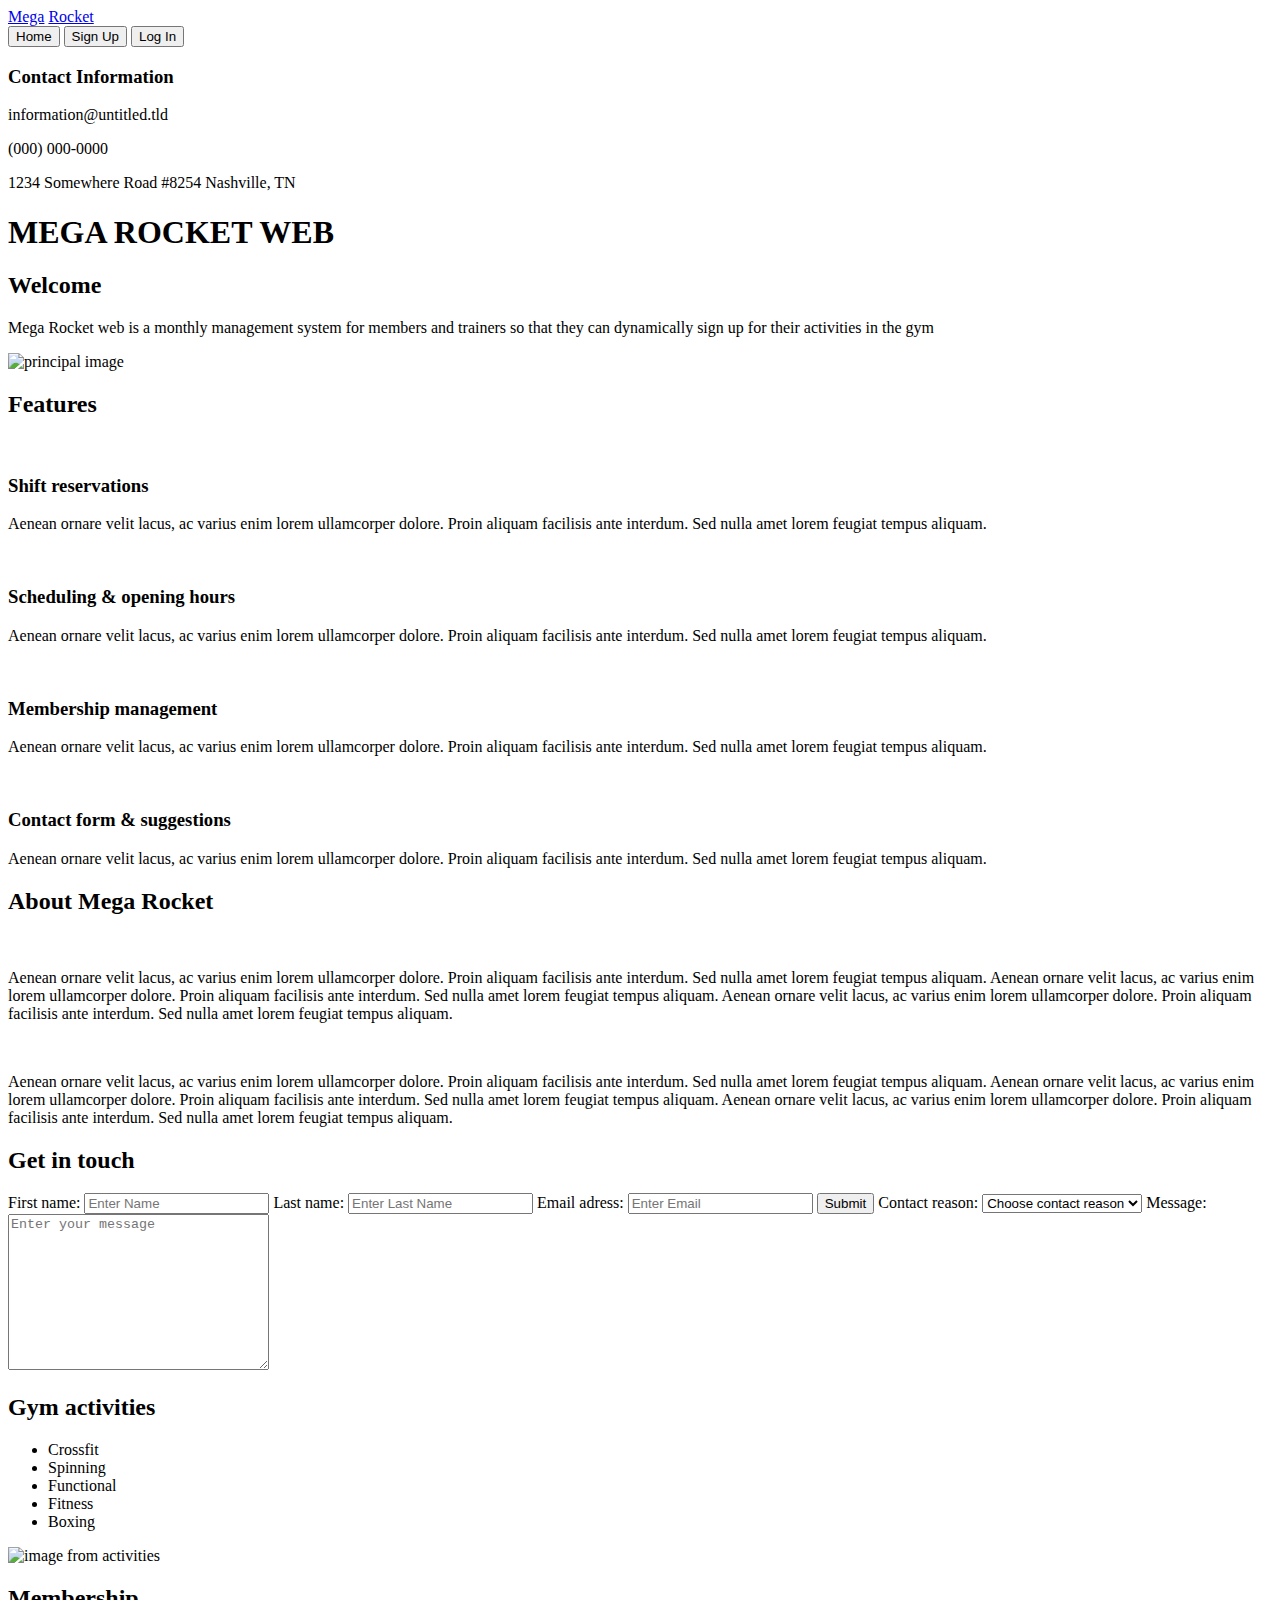
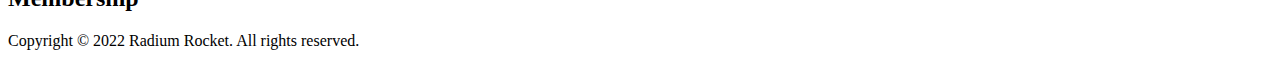
==== Week-02/index.html @ 454b90d6 "BaSP-W02-2023: Making the page structure" ====
<!DOCTYPE html>
<html lang="en">

<head>
    <meta charset="UTF-8">
    <meta http-equiv="X-UA-Compatible" content="IE=edge">
    <meta name="viewport" content="width=device-width, initial-scale=1.0">
    <script src="https://kit.fontawesome.com/eaa59f62a2.js" crossorigin="anonymous"></script>
    <title>MegaRocket</title>
</head>

<body>
    <header>
        <span>
            <a href="#">Mega</a>
            <a href="#">Rocket</a>
        </span>
    </header>
    <aside>
        <div>
            <button>Home</button>
            <button>Sign Up</button>
            <button>Log In</button>
        </div>

        <div>
            <h3>Contact Information</h3>
            <p>information@untitled.tld</p>
            <p>(000) 000-0000</p>
            <p>1234 Somewhere Road #8254 Nashville, TN</p>
        </div>
    </aside>

    <main>
        <section>
            <div>
                <h1>MEGA ROCKET WEB</h1>
                <h2>Welcome</h2>
                <p>Mega Rocket web is a monthly management system for members and trainers so that they can dynamically
                    sign up for their activities in the gym</p>
            </div>

            <div>
                <img src="images/title.png" alt="principal image">
            </div>
        </section>

        <section>
            <h2>Features</h2>
            <div>
                <img src="" alt="">
                <h3>Shift reservations</h3>
                <p>Aenean ornare velit lacus, ac varius enim lorem ullamcorper dolore. Proin aliquam facilisis ante
                    interdum. Sed nulla amet lorem feugiat tempus aliquam.</p>
            </div>

            <div>
                <img src="" alt="">
                <h3>Scheduling & opening hours</h3>
                <p>Aenean ornare velit lacus, ac varius enim lorem ullamcorper dolore. Proin aliquam facilisis ante
                    interdum. Sed nulla amet lorem feugiat tempus aliquam.</p>
            </div>

            <div>
                <img src="" alt="">
                <h3>Membership management</h3>
                <p>Aenean ornare velit lacus, ac varius enim lorem ullamcorper dolore. Proin aliquam facilisis ante
                    interdum. Sed nulla amet lorem feugiat tempus aliquam.</p>
            </div>

            <div>
                <img src="" alt="">
                <h3>Contact form & suggestions</h3>
                <p>Aenean ornare velit lacus, ac varius enim lorem ullamcorper dolore. Proin aliquam facilisis ante
                    interdum. Sed nulla amet lorem feugiat tempus aliquam.</p>
            </div>
        </section>

        <section>
            <h2>About Mega Rocket</h2>
            <div>
                <img src="images/aboutMegaRocket-img1.png" alt="">
                <p>Aenean ornare velit lacus, ac varius enim lorem ullamcorper dolore. Proin aliquam facilisis ante interdum. Sed nulla amet lorem feugiat tempus aliquam. Aenean ornare velit lacus, ac varius enim lorem ullamcorper dolore. Proin aliquam facilisis ante interdum. Sed nulla amet lorem feugiat tempus aliquam. Aenean ornare velit lacus, ac varius enim lorem ullamcorper dolore. Proin aliquam facilisis ante interdum. Sed nulla amet lorem feugiat tempus aliquam.</p>
            </div>

            <div>
                <img src="images/aboutMegaRocket-img2.png" alt="">
                <p>Aenean ornare velit lacus, ac varius enim lorem ullamcorper dolore. Proin aliquam facilisis ante interdum. Sed nulla amet lorem feugiat tempus aliquam. Aenean ornare velit lacus, ac varius enim lorem ullamcorper dolore. Proin aliquam facilisis ante interdum. Sed nulla amet lorem feugiat tempus aliquam. Aenean ornare velit lacus, ac varius enim lorem ullamcorper dolore. Proin aliquam facilisis ante interdum. Sed nulla amet lorem feugiat tempus aliquam.</p>
            </div>
        </section>

        <section>
            <h2>Get in touch</h2>
            <div>
                <form action="#">
                    <label>First name:</label>
                    <input type="value" placeholder="Enter Name">

                    <label>Last name:</label>
                    <input type="value" placeholder="Enter Last Name">

                    <label>Email adress:</label>
                    <input type="email" placeholder="Enter Email">

                    <input type="submit" value="Submit">

                    <label>Contact reason:</label>
                    <select name="" id="" >
                        <option value="">Choose contact reason</option>
                    </select>

                    <label for="">Message:</label>
                    <textarea name="" id="" cols="30" rows="10" placeholder="Enter your message"></textarea>
                </form>
            </div>
        </section>

        <section>
            <h2>Gym activities</h2>

            <div>
                <ul>
                    <li>Crossfit</li>
                    <li>Spinning</li>
                    <li>Functional</li>
                    <li>Fitness</li>
                    <li>Boxing</li>
                </ul>
            </div>

            <div>
                <img src="images/Activities.png" alt="image from activities">
            </div>
        </section>

        <section>
            <h2>Membership</h2>
        </section>
    </main>

    <footer>
        <span>
            <a href="#"><i class="fa-brands fa-linkedin"></i></a>
            <a href="#"><i class="fa-brands fa-facebook"></i></a>
            <a href="#"><i class="fa-brands fa-instagram"></i></a>
        </span>

        <p>Copyright © 2022 Radium Rocket. All rights reserved.</p>
    </footer>
</body>

</html>
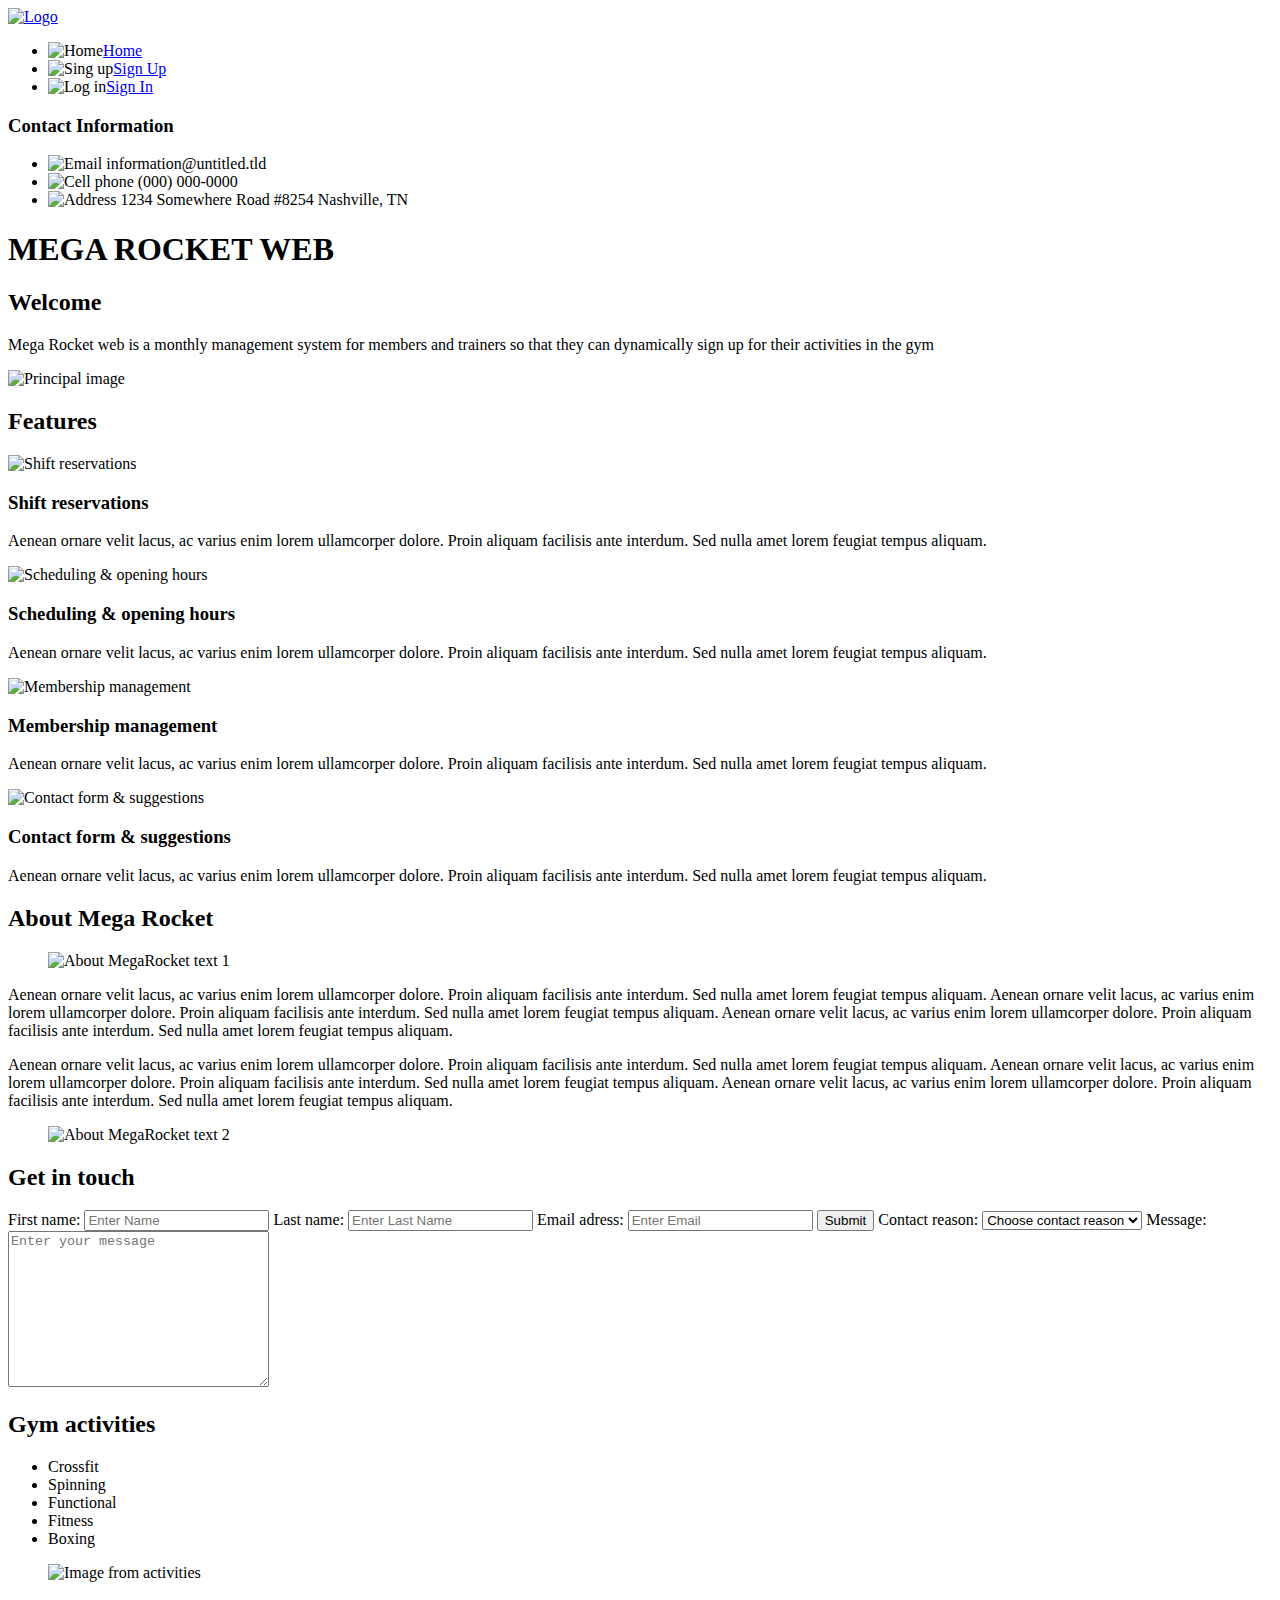
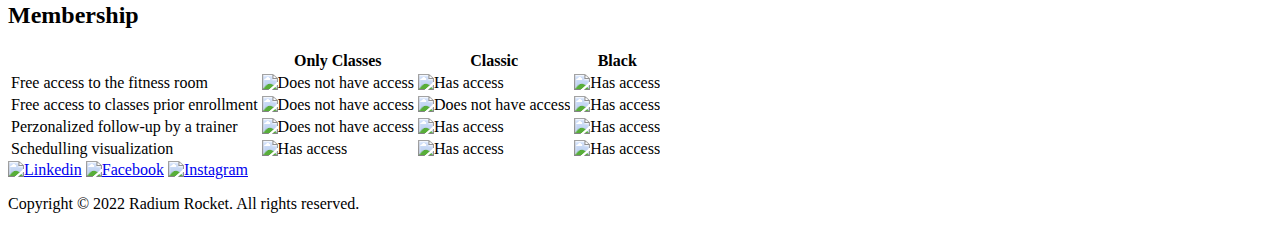
==== commit 9e335da3: "BaSP-W02-2023: Finish html" ====
--- a/Week-02/index.html
+++ b/Week-02/index.html
@@ -5,88 +5,114 @@
     <meta charset="UTF-8">
     <meta http-equiv="X-UA-Compatible" content="IE=edge">
     <meta name="viewport" content="width=device-width, initial-scale=1.0">
-    <script src="https://kit.fontawesome.com/eaa59f62a2.js" crossorigin="anonymous"></script>
     <title>MegaRocket</title>
 </head>
 
 <body>
     <header>
-        <span>
-            <a href="#">Mega</a>
-            <a href="#">Rocket</a>
-        </span>
+        <a href="#"><img src="images/logo-mega-rocket.png" alt="Logo"></a>
     </header>
     <aside>
-        <div>
-            <button>Home</button>
-            <button>Sign Up</button>
-            <button>Log In</button>
-        </div>
+        <nav>
+            <ul>
+                <li>
+                    <img src="images/home.png" alt="Home"><a href="#">Home</a>
+                </li>
+                <li>
+                    <img src="images/sign-up.png" alt="Sing up"><a href="#">Sign Up</a>
+                </li>
+                <li>
+                    <img src="images/log-in.png" alt="Log in"><a href="#">Sign In</a>
+                </li>
+            </ul>
+        </nav>
 
         <div>
             <h3>Contact Information</h3>
-            <p>information@untitled.tld</p>
-            <p>(000) 000-0000</p>
-            <p>1234 Somewhere Road #8254 Nashville, TN</p>
+            <ul>
+                <li>
+                    <img src="images/email.png" alt="Email"> information@untitled.tld
+                </li>
+                <li>
+                    <img src="images/telephone.png" alt="Cell phone"> (000) 000-0000
+                </li>
+                <li>
+                    <img src="images/address.png" alt="Address"> 1234 Somewhere Road #8254 Nashville, TN
+                </li>
+            </ul>
         </div>
     </aside>
 
     <main>
         <section>
-            <div>
+            <article>
                 <h1>MEGA ROCKET WEB</h1>
                 <h2>Welcome</h2>
                 <p>Mega Rocket web is a monthly management system for members and trainers so that they can dynamically
                     sign up for their activities in the gym</p>
-            </div>
-
-            <div>
-                <img src="images/title.png" alt="principal image">
+            </article>
+
+            <div>
+                <img src="images/title.png" alt="Principal image">
             </div>
         </section>
 
         <section>
             <h2>Features</h2>
-            <div>
-                <img src="" alt="">
+            <article>
+                <img src="images/features-logo1.jpg" alt="Shift reservations">
                 <h3>Shift reservations</h3>
                 <p>Aenean ornare velit lacus, ac varius enim lorem ullamcorper dolore. Proin aliquam facilisis ante
                     interdum. Sed nulla amet lorem feugiat tempus aliquam.</p>
-            </div>
-
-            <div>
-                <img src="" alt="">
+            </article>
+
+            <article>
+                <img src="images/features-logo2.jpg" alt="Scheduling & opening hours">
                 <h3>Scheduling & opening hours</h3>
                 <p>Aenean ornare velit lacus, ac varius enim lorem ullamcorper dolore. Proin aliquam facilisis ante
                     interdum. Sed nulla amet lorem feugiat tempus aliquam.</p>
-            </div>
-
-            <div>
-                <img src="" alt="">
+            </article>
+
+            <article>
+                <img src="images/features-logo3.jpg" alt="Membership management">
                 <h3>Membership management</h3>
                 <p>Aenean ornare velit lacus, ac varius enim lorem ullamcorper dolore. Proin aliquam facilisis ante
                     interdum. Sed nulla amet lorem feugiat tempus aliquam.</p>
-            </div>
-
-            <div>
-                <img src="" alt="">
+            </article>
+
+            <article>
+                <img src="images/features-logo4.jpg" alt="Contact form & suggestions">
                 <h3>Contact form & suggestions</h3>
                 <p>Aenean ornare velit lacus, ac varius enim lorem ullamcorper dolore. Proin aliquam facilisis ante
                     interdum. Sed nulla amet lorem feugiat tempus aliquam.</p>
-            </div>
+            </article>
         </section>
 
         <section>
             <h2>About Mega Rocket</h2>
-            <div>
-                <img src="images/aboutMegaRocket-img1.png" alt="">
-                <p>Aenean ornare velit lacus, ac varius enim lorem ullamcorper dolore. Proin aliquam facilisis ante interdum. Sed nulla amet lorem feugiat tempus aliquam. Aenean ornare velit lacus, ac varius enim lorem ullamcorper dolore. Proin aliquam facilisis ante interdum. Sed nulla amet lorem feugiat tempus aliquam. Aenean ornare velit lacus, ac varius enim lorem ullamcorper dolore. Proin aliquam facilisis ante interdum. Sed nulla amet lorem feugiat tempus aliquam.</p>
-            </div>
-
-            <div>
-                <img src="images/aboutMegaRocket-img2.png" alt="">
-                <p>Aenean ornare velit lacus, ac varius enim lorem ullamcorper dolore. Proin aliquam facilisis ante interdum. Sed nulla amet lorem feugiat tempus aliquam. Aenean ornare velit lacus, ac varius enim lorem ullamcorper dolore. Proin aliquam facilisis ante interdum. Sed nulla amet lorem feugiat tempus aliquam. Aenean ornare velit lacus, ac varius enim lorem ullamcorper dolore. Proin aliquam facilisis ante interdum. Sed nulla amet lorem feugiat tempus aliquam.</p>
-            </div>
+            <figure>
+                <img src="images/aboutMegaRocket-img1.png" alt="About MegaRocket text 1">
+            </figure>
+
+            <div>
+                <p>Aenean ornare velit lacus, ac varius enim lorem ullamcorper dolore. Proin aliquam facilisis ante
+                    interdum. Sed nulla amet lorem feugiat tempus aliquam. Aenean ornare velit lacus, ac varius enim
+                    lorem ullamcorper dolore. Proin aliquam facilisis ante interdum. Sed nulla amet lorem feugiat tempus
+                    aliquam. Aenean ornare velit lacus, ac varius enim lorem ullamcorper dolore. Proin aliquam facilisis
+                    ante interdum. Sed nulla amet lorem feugiat tempus aliquam.</p>
+            </div>
+
+            <div>
+                <p>Aenean ornare velit lacus, ac varius enim lorem ullamcorper dolore. Proin aliquam facilisis ante
+                    interdum. Sed nulla amet lorem feugiat tempus aliquam. Aenean ornare velit lacus, ac varius enim
+                    lorem ullamcorper dolore. Proin aliquam facilisis ante interdum. Sed nulla amet lorem feugiat tempus
+                    aliquam. Aenean ornare velit lacus, ac varius enim lorem ullamcorper dolore. Proin aliquam facilisis
+                    ante interdum. Sed nulla amet lorem feugiat tempus aliquam.</p>
+            </div>
+
+            <figure>
+                <img src="images/aboutMegaRocket-img2.png" alt="About MegaRocket text 2">
+            </figure>
         </section>
 
         <section>
@@ -105,7 +131,7 @@
                     <input type="submit" value="Submit">
 
                     <label>Contact reason:</label>
-                    <select name="" id="" >
+                    <select>
                         <option value="">Choose contact reason</option>
                     </select>
 
@@ -128,21 +154,55 @@
                 </ul>
             </div>
 
-            <div>
-                <img src="images/Activities.png" alt="image from activities">
-            </div>
+            <figure>
+                <img src="images/Activities.png" alt="Image from activities">
+            </figure>
         </section>
 
         <section>
             <h2>Membership</h2>
+
+            <table>
+                <tr>
+                    <th></th>
+                    <th>Only Classes</th>
+                    <th>Classic</th>
+                    <th>Black</th>
+                </tr>
+                <tr>
+                    <td>Free access to the fitness room</td>
+                    <td><img src="images/X.png" alt="Does not have access"></td>
+                    <td><img src="images/correct.png" alt="Has access"></td>
+                    <td><img src="images/correct.png" alt="Has access"></td>
+                </tr>
+                <tr>
+                    <td>Free access to classes prior enrollment</td>
+                    <td><img src="images/X.png" alt="Does not have access"></td>
+                    <td><img src="images/X.png" alt="Does not have access"></td>
+                    <td><img src="images/correct.png" alt="Has access"></td>
+                </tr>
+                <tr>
+                    <td>Perzonalized follow-up by a trainer</td>
+                    <td><img src="images/X.png" alt="Does not have access"></td>
+                    <td><img src="images/correct.png" alt="Has access"></td>
+                    <td><img src="images/correct.png" alt="Has access"></td>
+                </tr>
+                <tr>
+                    <td>Schedulling visualization</td>
+                    <td><img src="images/correct.png" alt="Has access"></td>
+                    <td><img src="images/correct.png" alt="Has access"></td>
+                    <td><img src="images/correct.png" alt="Has access"></td>
+                </tr>
+
+            </table>
         </section>
     </main>
 
     <footer>
         <span>
-            <a href="#"><i class="fa-brands fa-linkedin"></i></a>
-            <a href="#"><i class="fa-brands fa-facebook"></i></a>
-            <a href="#"><i class="fa-brands fa-instagram"></i></a>
+            <a href="#"><img src="images/linkedin.png" alt="Linkedin"></a>
+            <a href="#"><img src="images/facebook.png" alt="Facebook"></a>
+            <a href="#"><img src="images/instagram.png" alt="Instagram"></a>
         </span>
 
         <p>Copyright © 2022 Radium Rocket. All rights reserved.</p>
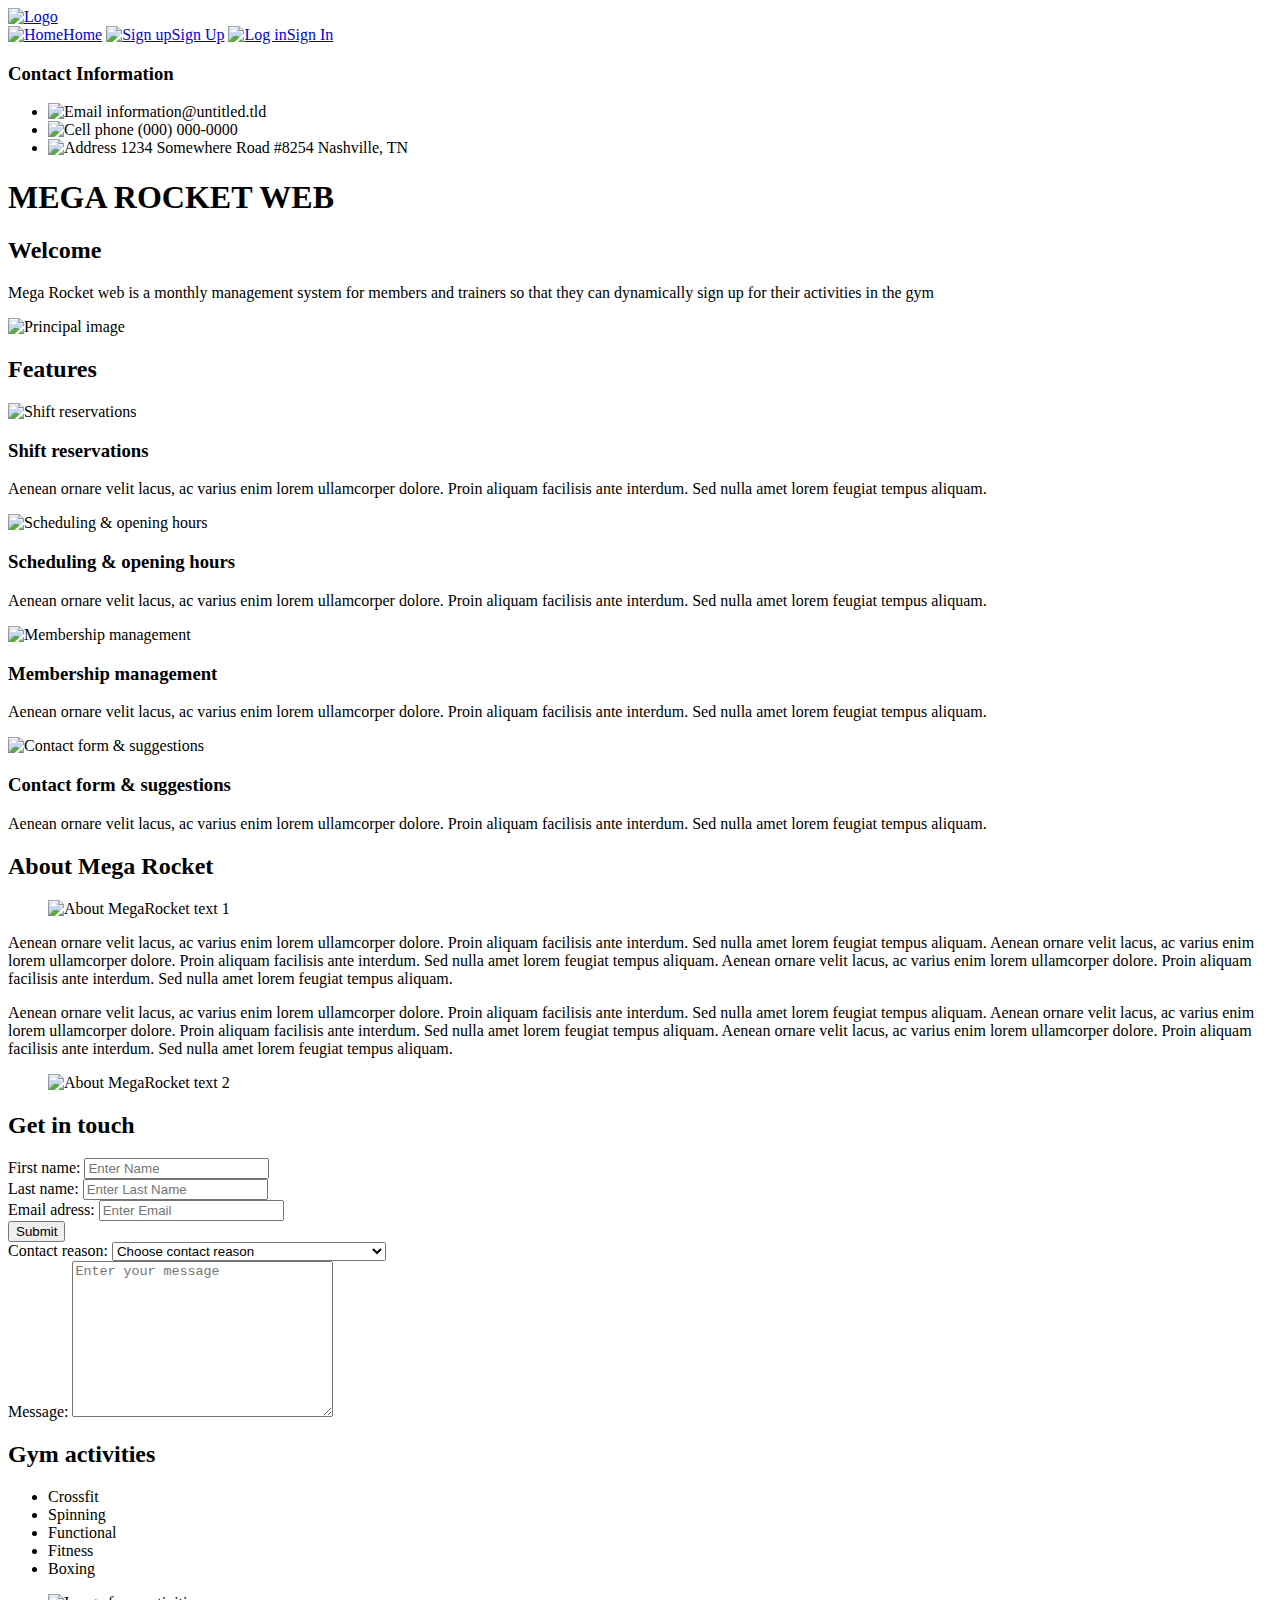
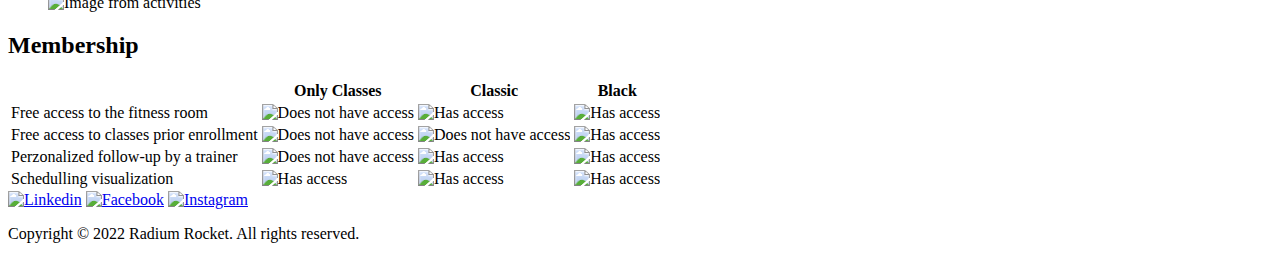
==== commit 0afb15e4: "BaSP-W02-2023: Updating README and html for fixes" ====
--- a/Week-02/index.html
+++ b/Week-02/index.html
@@ -12,19 +12,12 @@
     <header>
         <a href="#"><img src="images/logo-mega-rocket.png" alt="Logo"></a>
     </header>
+
     <aside>
         <nav>
-            <ul>
-                <li>
-                    <img src="images/home.png" alt="Home"><a href="#">Home</a>
-                </li>
-                <li>
-                    <img src="images/sign-up.png" alt="Sing up"><a href="#">Sign Up</a>
-                </li>
-                <li>
-                    <img src="images/log-in.png" alt="Log in"><a href="#">Sign In</a>
-                </li>
-            </ul>
+            <a href="#"><img src="images/home.png" alt="Home">Home</a>
+            <a href="#"><img src="images/sign-up.png" alt="Sign up">Sign Up</a>
+            <a href="#"><img src="images/log-in.png" alt="Log in">Sign In</a>
         </nav>
 
         <div>
@@ -117,28 +110,41 @@
 
         <section>
             <h2>Get in touch</h2>
-            <div>
                 <form action="#">
-                    <label>First name:</label>
-                    <input type="value" placeholder="Enter Name">
-
-                    <label>Last name:</label>
-                    <input type="value" placeholder="Enter Last Name">
-
-                    <label>Email adress:</label>
-                    <input type="email" placeholder="Enter Email">
-
-                    <input type="submit" value="Submit">
-
+                    <div>
+                        <label>First name:</label>
+                        <input type="value" placeholder="Enter Name">
+                    </div>
+
+                    <div>
+                        <label>Last name:</label>
+                        <input type="value" placeholder="Enter Last Name">
+                    </div>
+
+                    <div>
+                        <label>Email adress:</label>
+                        <input type="email" placeholder="Enter Email">
+                    </div>
+
+                    <div>
+                        <input type="submit" value="Submit">
+                    </div>
+
+                    <div>
                     <label>Contact reason:</label>
-                    <select>
-                        <option value="">Choose contact reason</option>
-                    </select>
-
-                    <label for="">Message:</label>
-                    <textarea name="" id="" cols="30" rows="10" placeholder="Enter your message"></textarea>
+                        <select>
+                            <option selected disabled hidden>Choose contact reason</option>
+                            <option value="I want to make a claim">I want to make a claim</option>
+                            <option value="I want to realize a query or suggestion">I want to realize a query or suggestion</option>
+                            <option value="I want to know the memberships and costs">I want to know the memberships and costs</option>
+                        </select>
+                    </div>
+
+                    <div>
+                        <label>Message:</label>
+                        <textarea name="" id="" cols="30" rows="10" placeholder="Enter your message"></textarea>
+                    </div>
                 </form>
-            </div>
         </section>
 
         <section>
